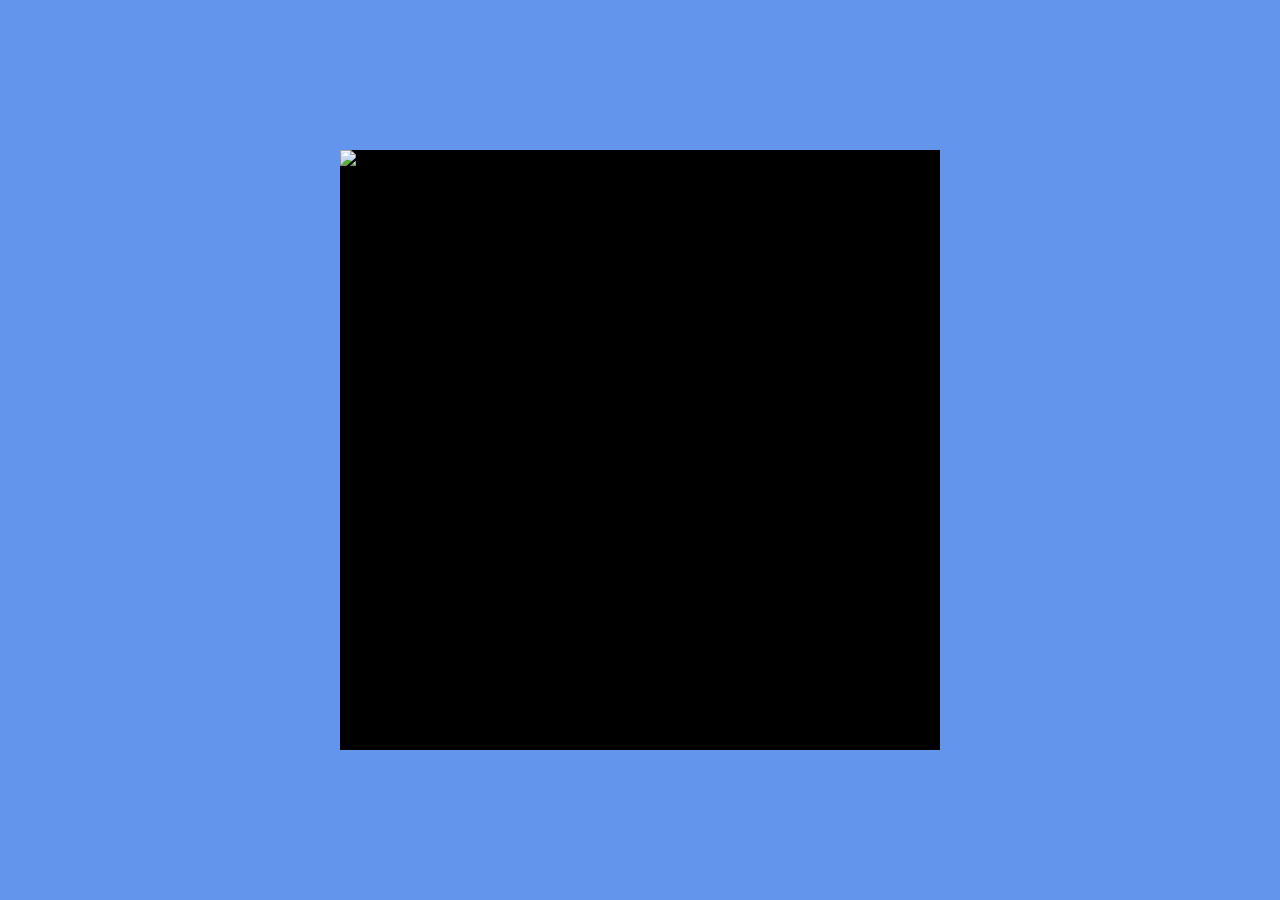
==== Desafios/5. Criando um space shooter/index.html @ 6ed20b8c "create file" ====
<!DOCTYPE html>
<html lang="pt-br">
    <head>
        <meta charset="UTF-8">
        <meta name="viewport" content="width=device-width, initial-scale=1.0">
        <link rel="stylesheet" href="assets/styles.css">
        <title>Space Shooter</title>
    </head>
    <body>
        <div id="main-play-area">
            <img src="./assets/img/.png" alt="hero">
        </div>
        <script type="text/javascript" src="assets/scripts.js"></script>
    </body>
</html>
---- Desafios/5. Criando um space shooter/assets/styles.css ----
body{
    height: 100vh;
    width: 100%;
    display: flex;
    justify-content: center;
    align-items: center;
    padding: 0;
    margin: 0;
    font-family: sans-serif;
    background-color: cornflowerblue;
}

#main-play-area{
    background-color:black;
    background-image: url();
    height: 600px;
    width: 600px;
}
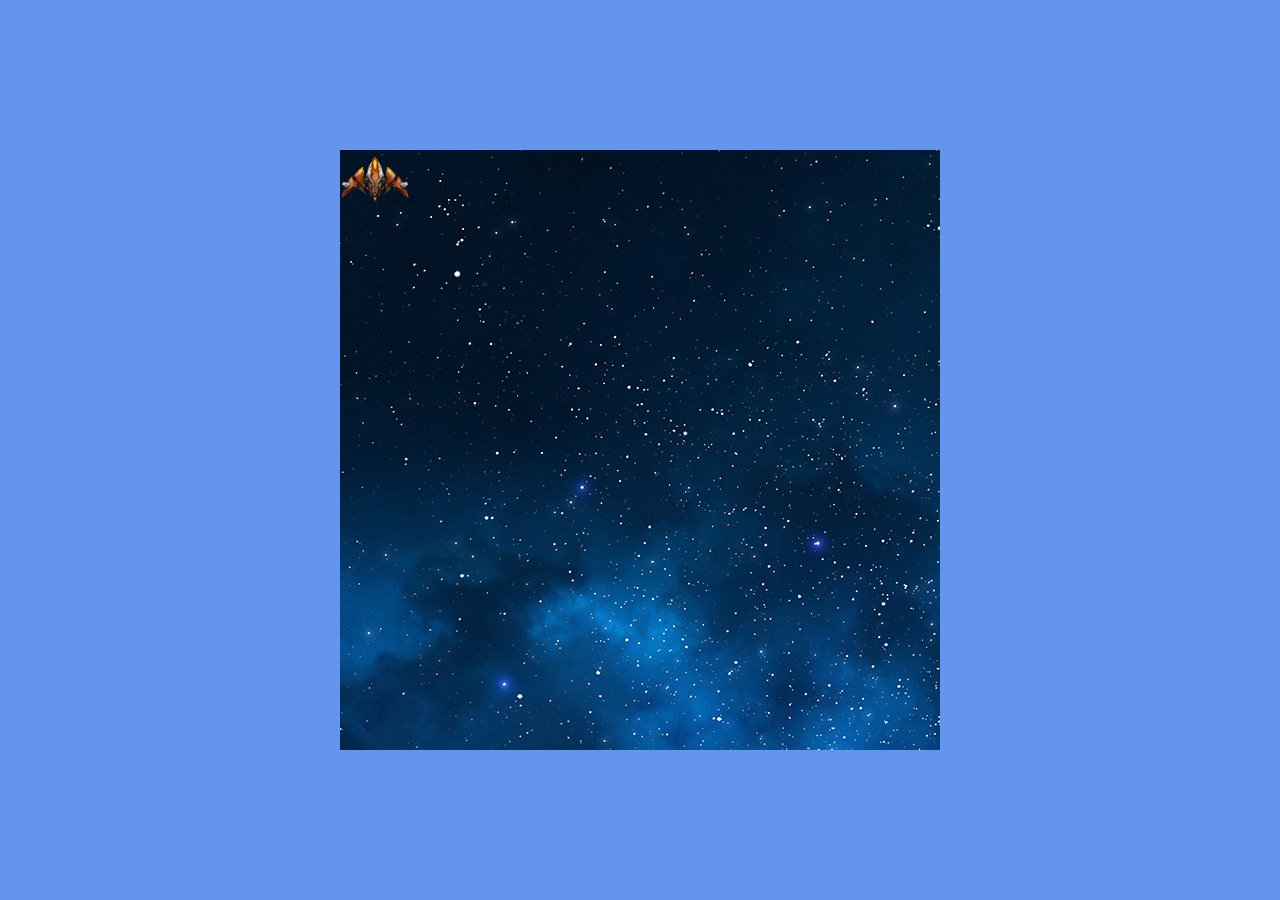
==== commit 2d635f9c: "update" ====
--- a/Desafios/5. Criando um space shooter/index.html
+++ b/Desafios/5. Criando um space shooter/index.html
@@ -8,7 +8,7 @@
     </head>
     <body>
         <div id="main-play-area">
-            <img src="./assets/img/.png" alt="hero">
+            <img class="hero-shooter" src="./assets/img/Hero.png" alt="hero">
         </div>
         <script type="text/javascript" src="assets/scripts.js"></script>
     </body>
--- a/Desafios/5. Criando um space shooter/assets/styles.css
+++ b/Desafios/5. Criando um space shooter/assets/styles.css
@@ -12,8 +12,16 @@
 
 #main-play-area{
     background-color:black;
-    background-image: url();
+    background-image: url(./img/SkyBackground.png);
     height: 600px;
     width: 600px;
 }
 
+.hero-shooter{
+    position: reletive;
+    height: 60px;
+    width: 70px;
+    left: 20px;
+    top: 250px;
+}
+
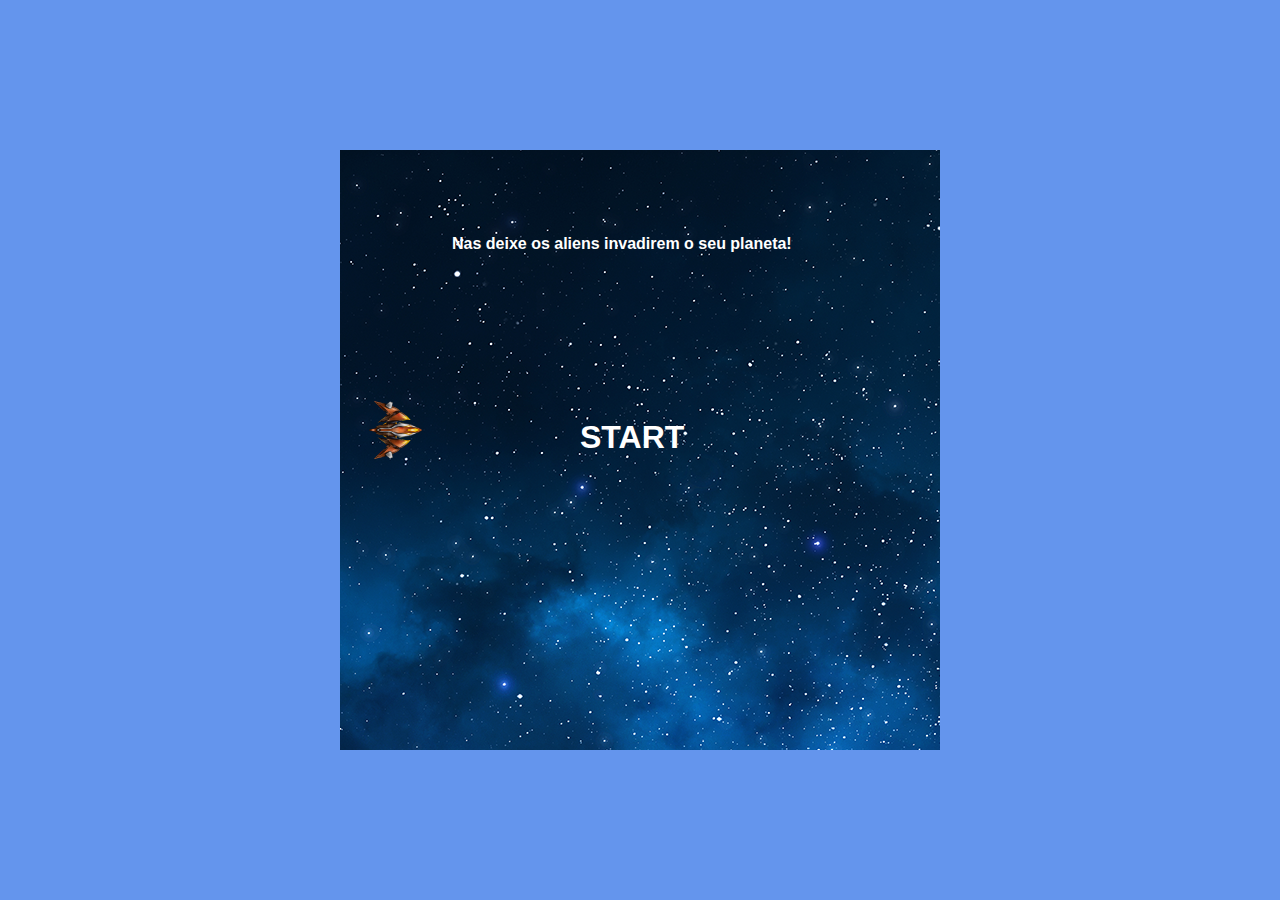
==== commit f133b5c2: "update" ====
--- a/Desafios/5. Criando um space shooter/index.html
+++ b/Desafios/5. Criando um space shooter/index.html
@@ -9,6 +9,12 @@
     <body>
         <div id="main-play-area">
             <img class="hero-shooter" src="./assets/img/Hero.png" alt="hero">
+            <h4 class="game-instructions">
+                Nas deixe os aliens invadirem o seu planeta!
+            </h4>
+            <div class="start-buttom">
+                <h1>START</h1>
+            </div>
         </div>
         <script type="text/javascript" src="assets/scripts.js"></script>
     </body>
--- a/Desafios/5. Criando um space shooter/assets/styles.css
+++ b/Desafios/5. Criando um space shooter/assets/styles.css
@@ -17,11 +17,49 @@
     width: 600px;
 }
 
+.game-instructions{
+    position: relative;
+    color: white;
+    left: 7rem;
+    top: 0px;
+}
+
+.start-buttom{
+    position: relative;
+    color: white;
+    left: 15rem;
+    top: 9rem;
+    cursor: pointer;
+}
+
 .hero-shooter{
-    position: reletive;
+    position: relative;
     height: 60px;
     width: 70px;
     left: 20px;
     top: 250px;
 }
 
+.laser{
+    position: relative;
+    height: 30px;
+    width: 40px;
+}
+
+.alien{
+    height: 60px;
+    width: 70px;
+    position: relative;
+}
+
+.alien-transition{
+    opacity: 1;
+    transition: opacity 1.5s easy-in-out;
+}
+
+.dead-alien{
+    height: 60px;
+    width: 70px;
+    position: relative;
+    opacity: 0px;
+}